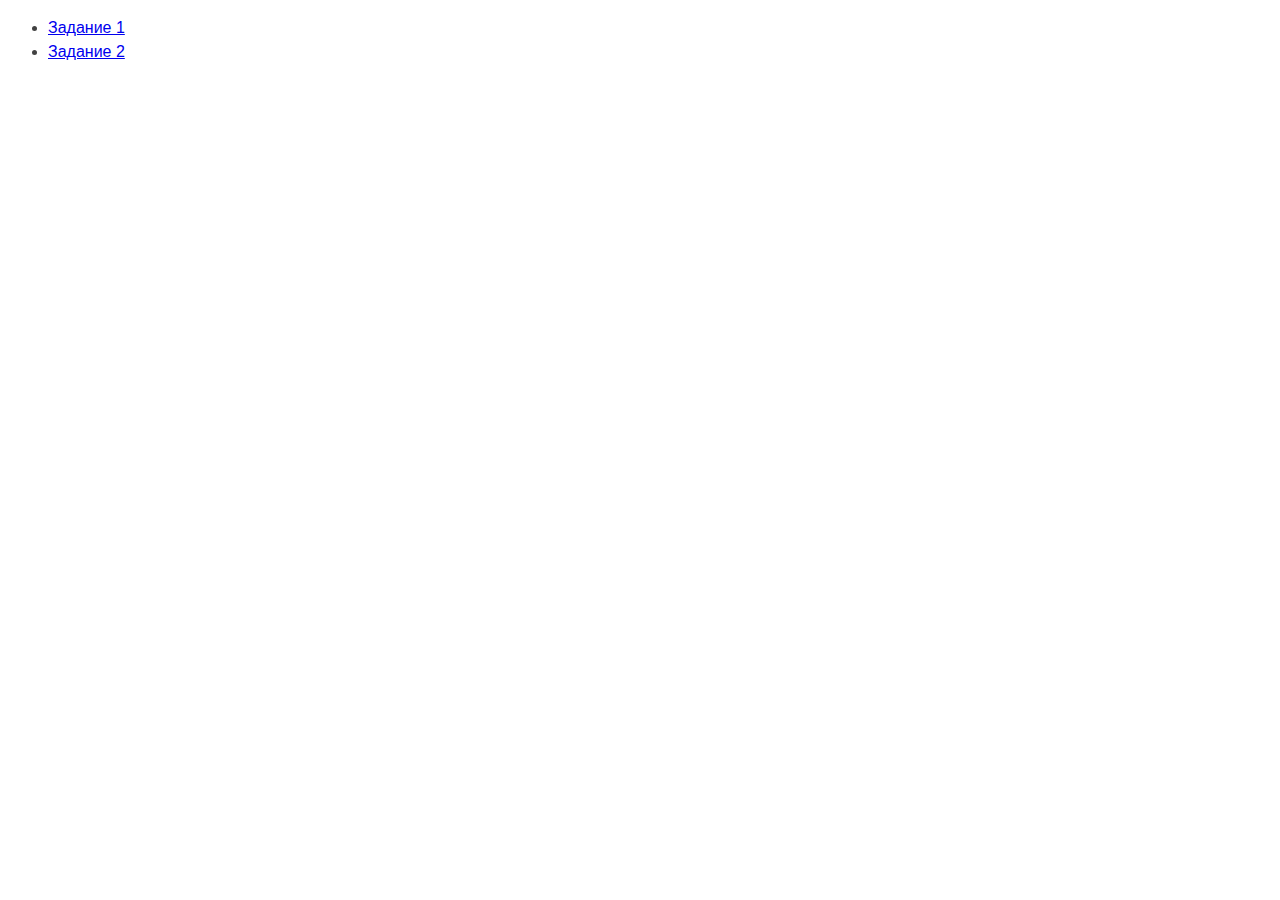
==== src/index.html @ 5460eccc "tasks 1, 2" ====
<!DOCTYPE html>
<html lang="ru">
  <head>
    <meta charset="UTF-8" />
    <meta http-equiv="X-UA-Compatible" content="IE=edge" />
    <meta name="viewport" content="width=device-width, initial-scale=1.0" />
    <title>Страница навигации</title>
    <style>
      body {
        font-family: -apple-system, BlinkMacSystemFont, "Segoe UI", Roboto,
          Oxygen, Ubuntu, Cantarell, "Open Sans", "Helvetica Neue", sans-serif;
        background-color: #fff;
        color: #424242;
        line-height: 1.5;
      }
    </style>
  </head>
  <body>
    <ul>
      <li><a href="task-01.html">Задание 1</a></li>
      <li><a href="task-02.html">Задание 2</a></li>
      <!-- 
        
        
        <li><a href="task-03.html">Задание 3</a></li>
      <li><a href="task-04.html">Задание 4</a></li>
      <li><a href="task-05.html">Задание 5</a></li>
      <li><a href="task-06.html">Задание 6</a></li>
      <li><a href="task-07.html">Задание 7</a></li>
      <li><a href="task-08.html">Задание 8</a></li> -->
    </ul>
  </body>
</html>
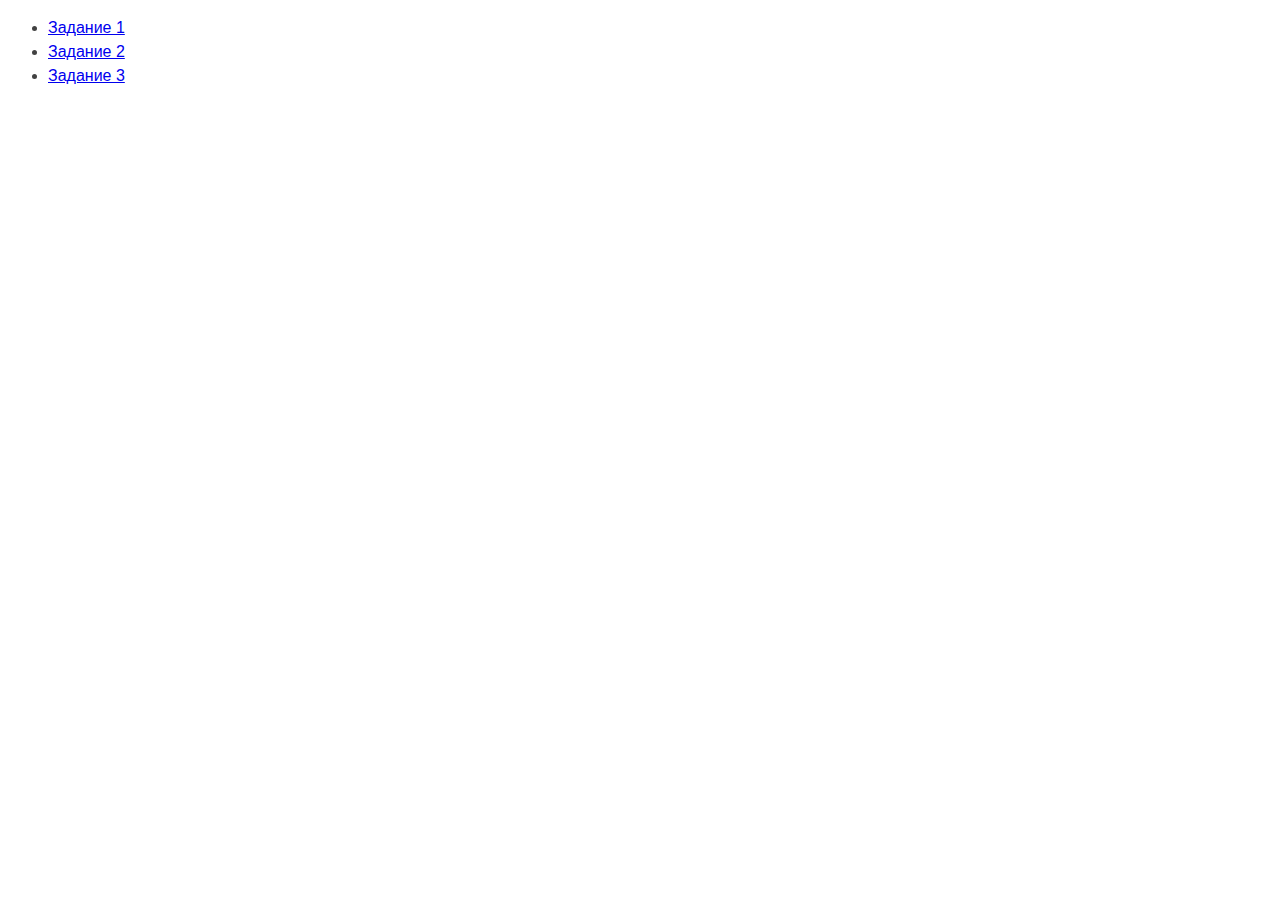
==== commit e4a169dc: "tasks 1, 2, 3" ====
--- a/src/index.html
+++ b/src/index.html
@@ -19,10 +19,11 @@
     <ul>
       <li><a href="task-01.html">Задание 1</a></li>
       <li><a href="task-02.html">Задание 2</a></li>
+      <li><a href="task-03.html">Задание 3</a></li>
       <!-- 
         
         
-        <li><a href="task-03.html">Задание 3</a></li>
+        
       <li><a href="task-04.html">Задание 4</a></li>
       <li><a href="task-05.html">Задание 5</a></li>
       <li><a href="task-06.html">Задание 6</a></li>
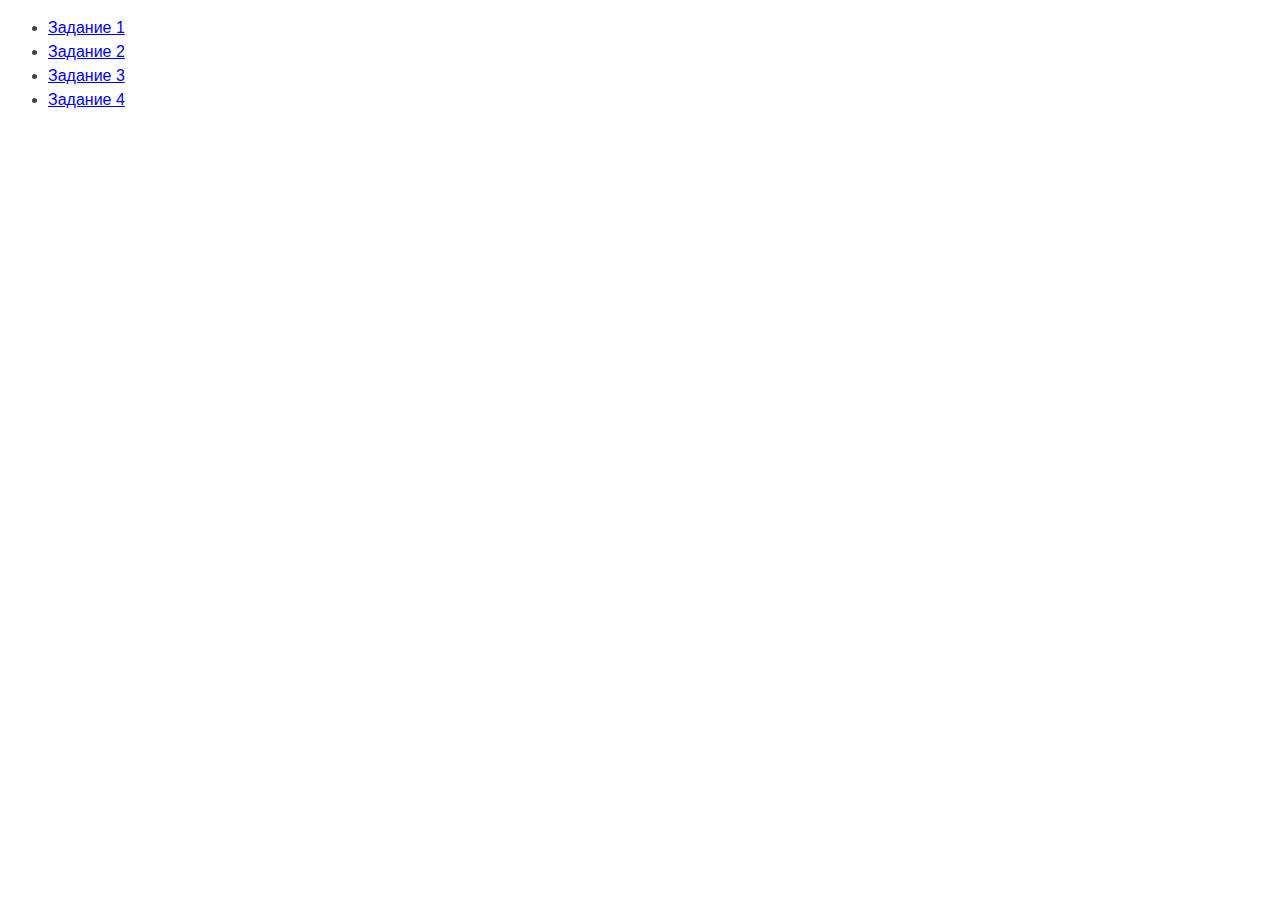
==== commit eef33586: "task 4" ====
--- a/src/index.html
+++ b/src/index.html
@@ -4,27 +4,20 @@
     <meta charset="UTF-8" />
     <meta http-equiv="X-UA-Compatible" content="IE=edge" />
     <meta name="viewport" content="width=device-width, initial-scale=1.0" />
+    <link rel="stylesheet" href="/src/style.css" />
     <title>Страница навигации</title>
-    <style>
-      body {
-        font-family: -apple-system, BlinkMacSystemFont, "Segoe UI", Roboto,
-          Oxygen, Ubuntu, Cantarell, "Open Sans", "Helvetica Neue", sans-serif;
-        background-color: #fff;
-        color: #424242;
-        line-height: 1.5;
-      }
-    </style>
   </head>
   <body>
     <ul>
       <li><a href="task-01.html">Задание 1</a></li>
       <li><a href="task-02.html">Задание 2</a></li>
       <li><a href="task-03.html">Задание 3</a></li>
+      <li><a href="task-04.html">Задание 4</a></li>
       <!-- 
         
         
         
-      <li><a href="task-04.html">Задание 4</a></li>
+      
       <li><a href="task-05.html">Задание 5</a></li>
       <li><a href="task-06.html">Задание 6</a></li>
       <li><a href="task-07.html">Задание 7</a></li>
--- a/src/style.css
+++ b/src/style.css
@@ -0,0 +1,11 @@
+body {
+    font-family: -apple-system, BlinkMacSystemFont, "Segoe UI", Roboto,
+      Oxygen, Ubuntu, Cantarell, "Open Sans", "Helvetica Neue", sans-serif;
+    background-color: #fff;
+    color: #424242;
+    line-height: 1.5;
+  };
+
+  li img {
+    width: 800px;
+  }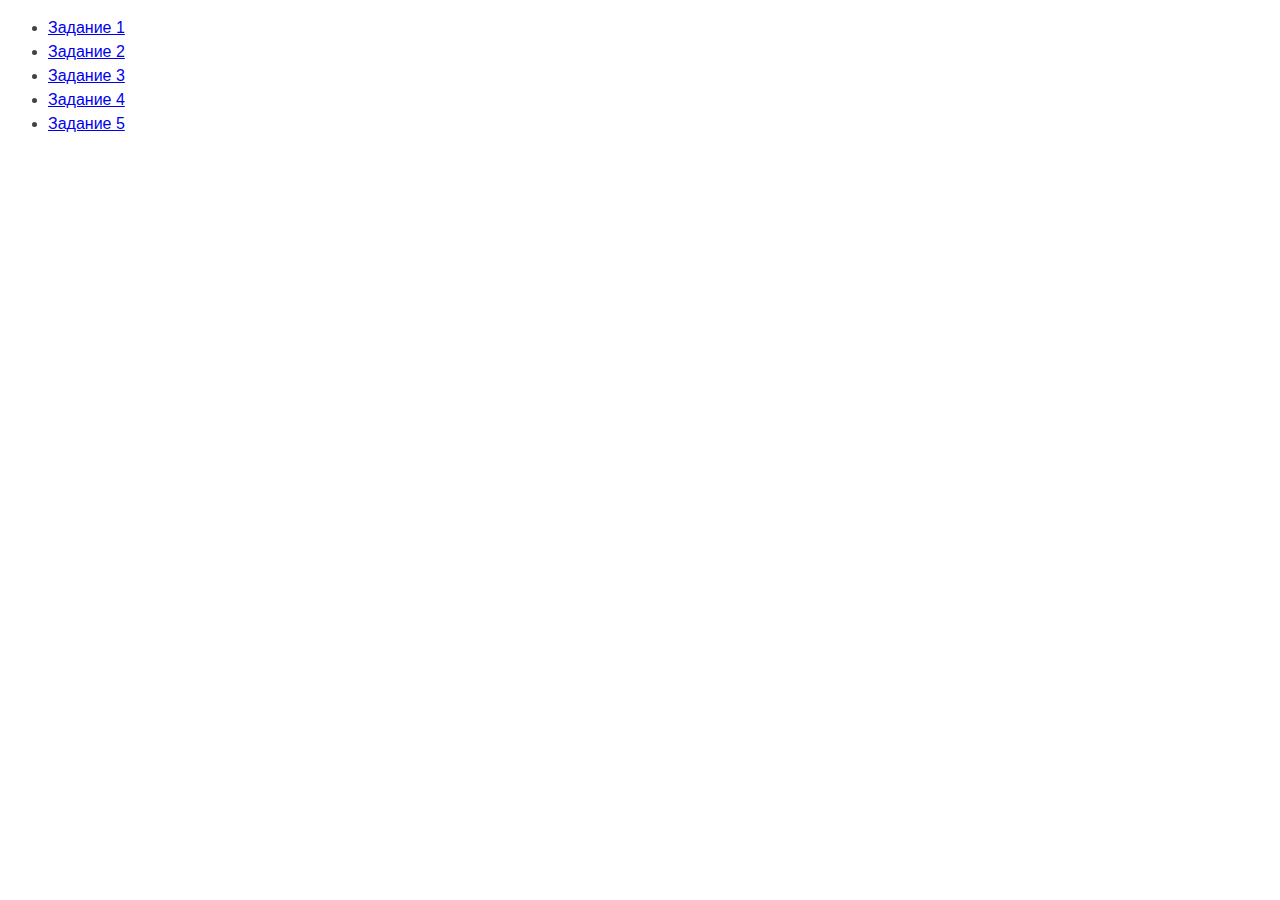
==== commit cadbc236: "task 5 (in progress)" ====
--- a/src/index.html
+++ b/src/index.html
@@ -13,12 +13,13 @@
       <li><a href="task-02.html">Задание 2</a></li>
       <li><a href="task-03.html">Задание 3</a></li>
       <li><a href="task-04.html">Задание 4</a></li>
+      <li><a href="task-05.html">Задание 5</a></li>
       <!-- 
         
         
         
       
-      <li><a href="task-05.html">Задание 5</a></li>
+      
       <li><a href="task-06.html">Задание 6</a></li>
       <li><a href="task-07.html">Задание 7</a></li>
       <li><a href="task-08.html">Задание 8</a></li> -->
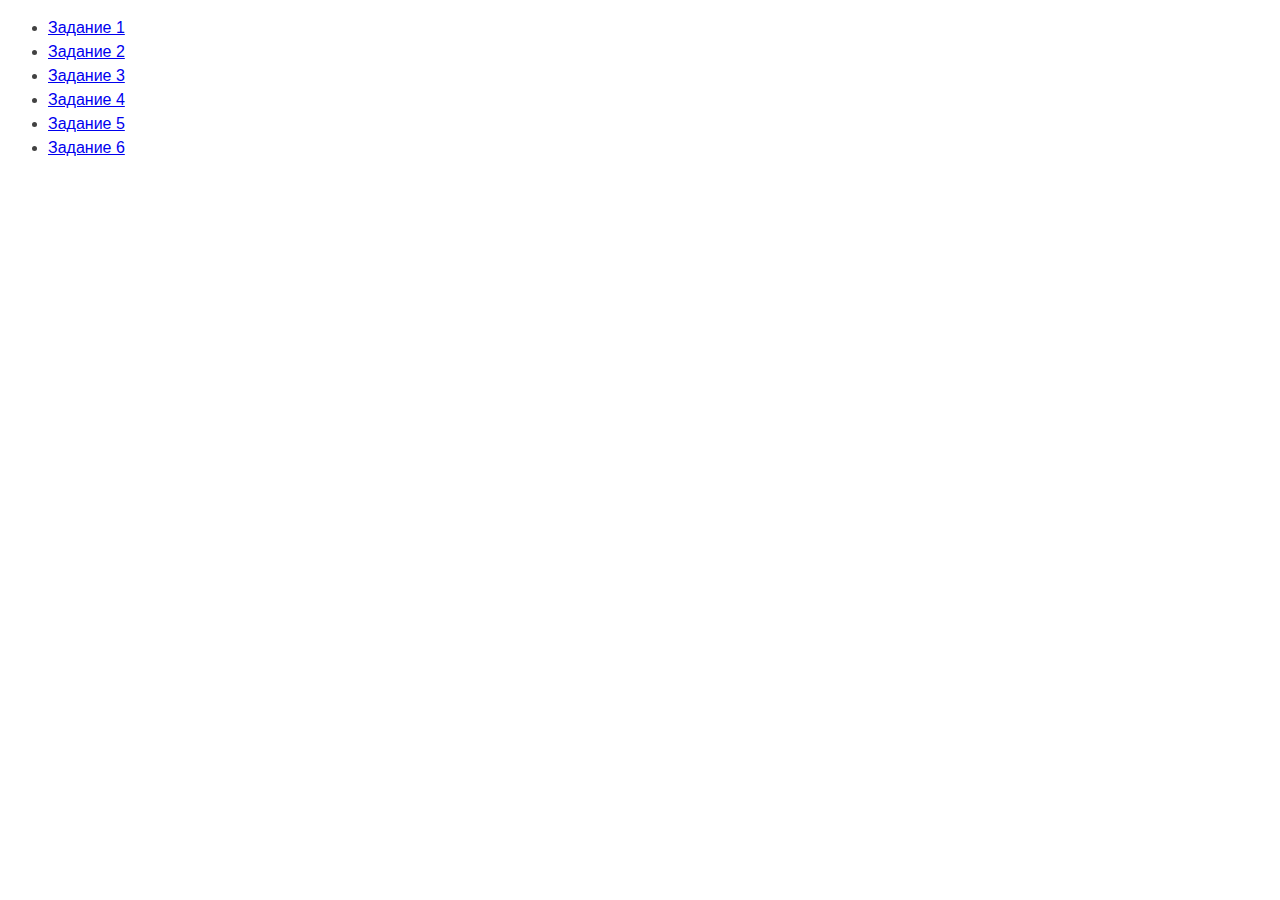
==== commit f51b0e77: "Task 6" ====
--- a/src/index.html
+++ b/src/index.html
@@ -14,6 +14,7 @@
       <li><a href="task-03.html">Задание 3</a></li>
       <li><a href="task-04.html">Задание 4</a></li>
       <li><a href="task-05.html">Задание 5</a></li>
+      <li><a href="task-06.html">Задание 6</a></li>
       <!-- 
         
         
--- a/src/style.css
+++ b/src/style.css
@@ -8,4 +8,6 @@
 
   li img {
     width: 800px;
-  }+  }
+
+  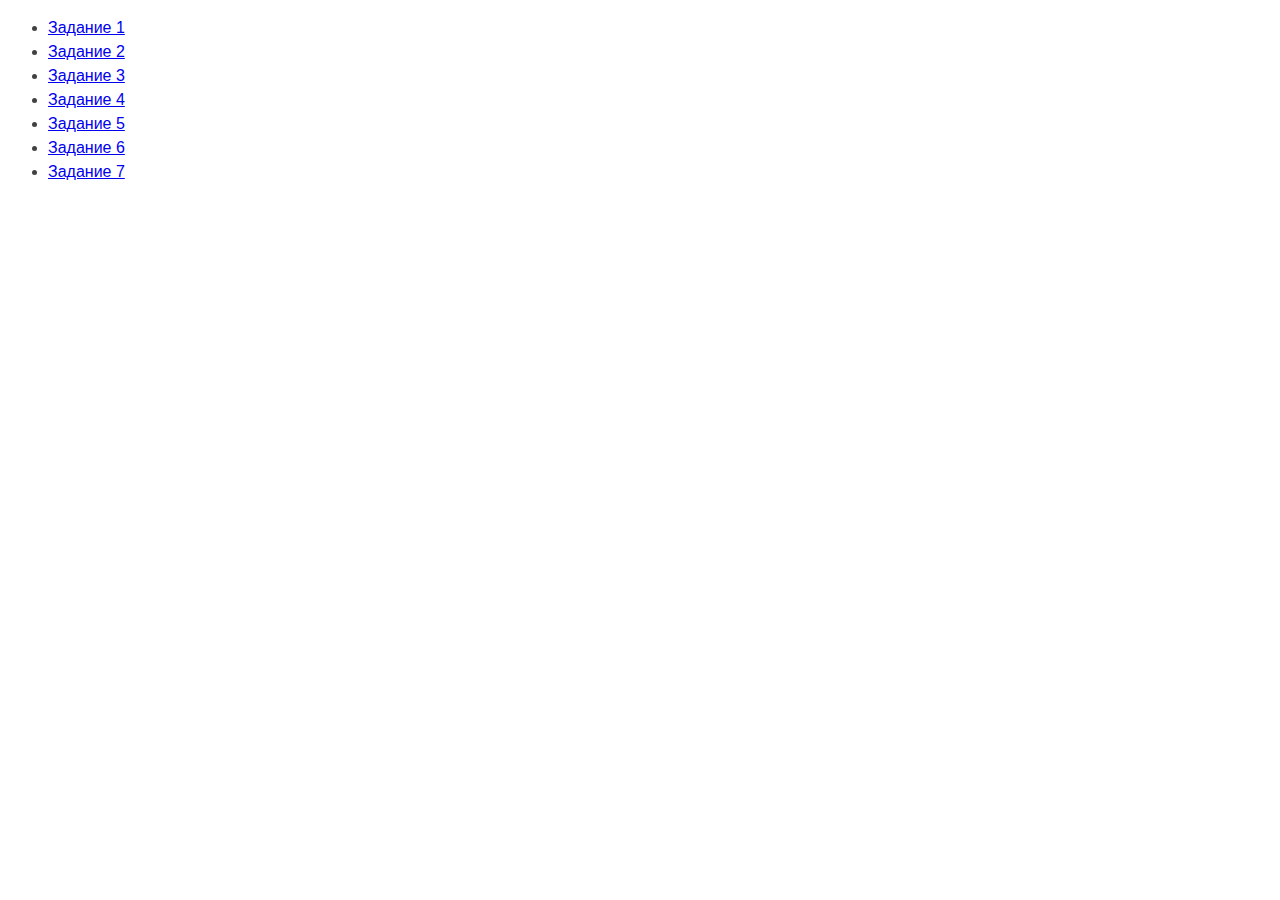
==== commit e235261f: "Task 7" ====
--- a/src/index.html
+++ b/src/index.html
@@ -15,14 +15,11 @@
       <li><a href="task-04.html">Задание 4</a></li>
       <li><a href="task-05.html">Задание 5</a></li>
       <li><a href="task-06.html">Задание 6</a></li>
+      <li><a href="task-07.html">Задание 7</a></li>
       <!-- 
         
         
-        
-      
-      
-      <li><a href="task-06.html">Задание 6</a></li>
-      <li><a href="task-07.html">Задание 7</a></li>
+    
       <li><a href="task-08.html">Задание 8</a></li> -->
     </ul>
   </body>
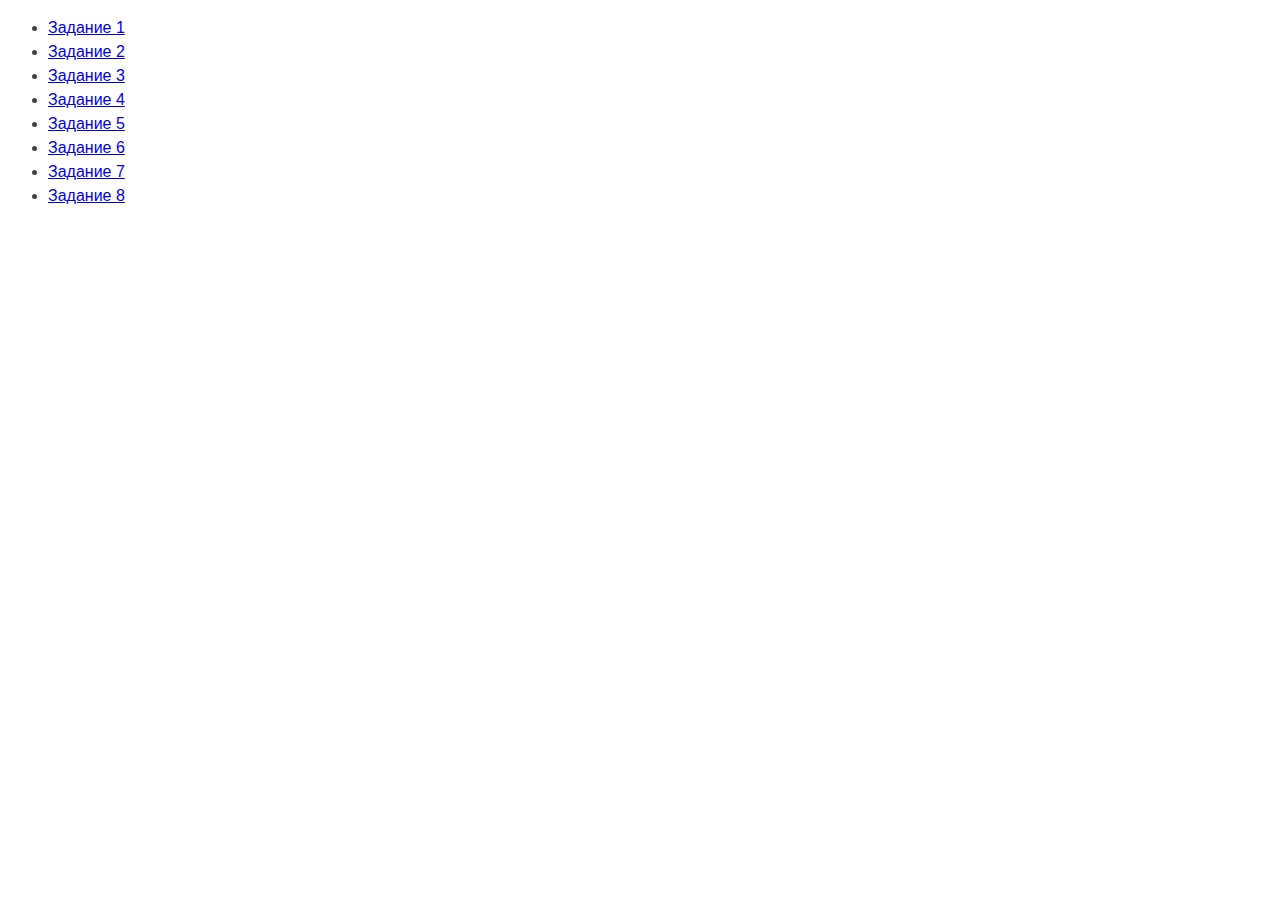
==== commit 42dcab8f: "Task 7" ====
--- a/src/index.html
+++ b/src/index.html
@@ -16,11 +16,7 @@
       <li><a href="task-05.html">Задание 5</a></li>
       <li><a href="task-06.html">Задание 6</a></li>
       <li><a href="task-07.html">Задание 7</a></li>
-      <!-- 
-        
-        
-    
-      <li><a href="task-08.html">Задание 8</a></li> -->
+      <li><a href="task-08.html">Задание 8</a></li>
     </ul>
   </body>
 </html>
